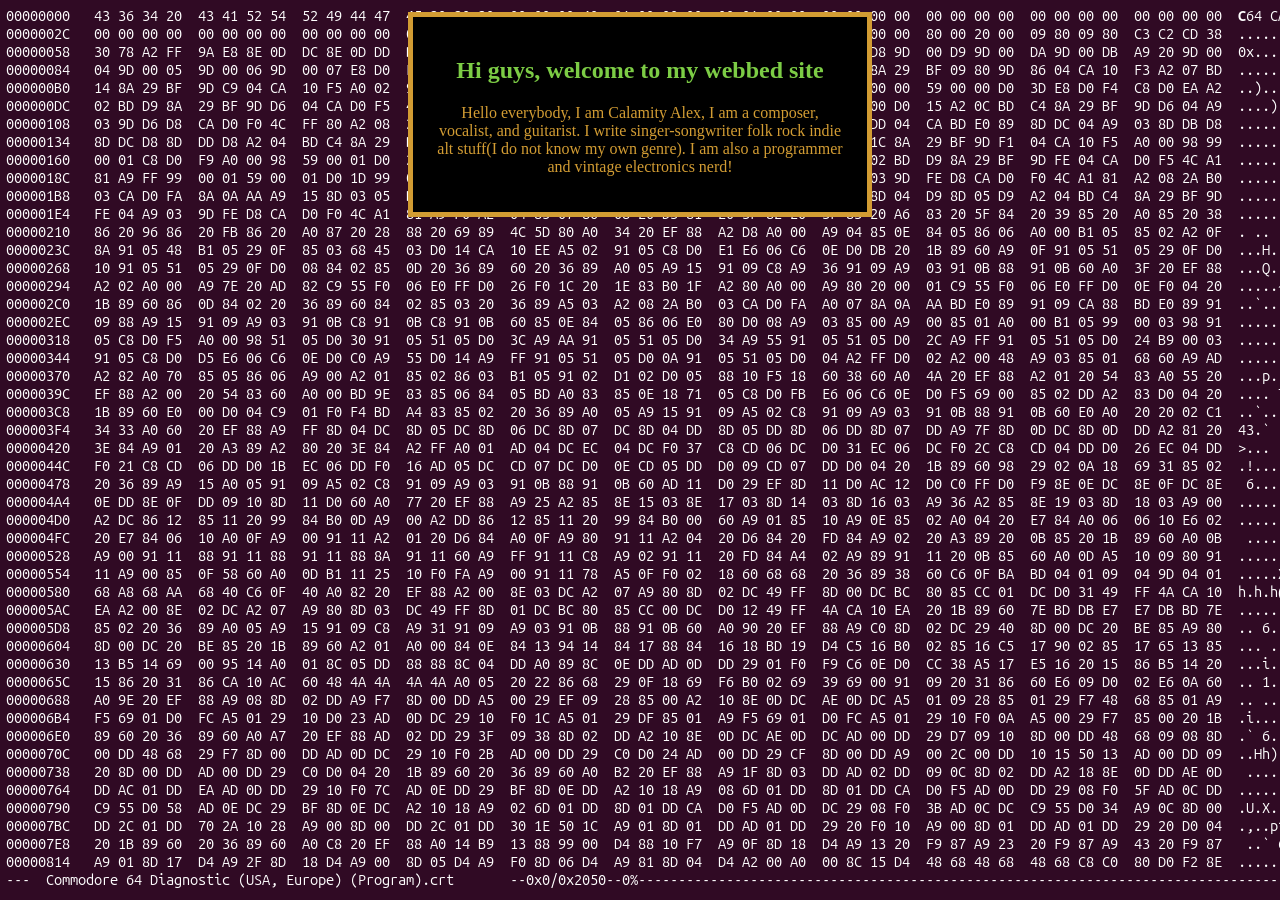
==== index.html @ dca266d4 "Add files via upload" ====
<!DOCTYPE html>
<html>
  <head>
    <meta charset="UTF-8">
    <meta name="viewport" content="width=device-width, initial-scale=1.0">
    <style>
  
    </style>
    
    <title>The webbed site of calamityalex</title>
    <!-- The style.css file allows you to change the look of your web pages.
         If you include the next line in all your web pages, they will all share the same look.
         This makes it easier to make new pages for your site. -->
    <link href="/style.css" rel="stylesheet" type="text/css" media="all">
  </head>
  <body style="background-image: url('c64rom.png');">
  <article class="box" >
    <h1 style= "text-align: center; font-family: cursive; color: var(--green)">Hi guys, welcome to my webbed site</h1>
    
    <p>
    Hello everybody, I am Calamity Alex, I am a composer, vocalist, and guitarist. I write singer-songwriter folk rock indie alt stuff(I do not know my own genre). I am also a programmer and vintage electronics nerd! 
    </p>
  </article>
  </body>
</html>
---- style.css ----
/* CSS is how you can add style to your website, such as colors, fonts, and positioning of your
   HTML content. To learn how to do something, just try searching Google for questions like
   "how to change link color." */

body {
  background-color: white;
  color: black;
  font-family: Verdana;
}

:root {
 --amber: #d29c33;
 --green: #7ccc45;
}
.box {
  width: (10,10);
  margin: 400px;
  margin-top: 12px;
  border: 5px solid var(--amber);
  padding: 20px;
  background: black;
  text-align: center;
  color: var(--amber);
}
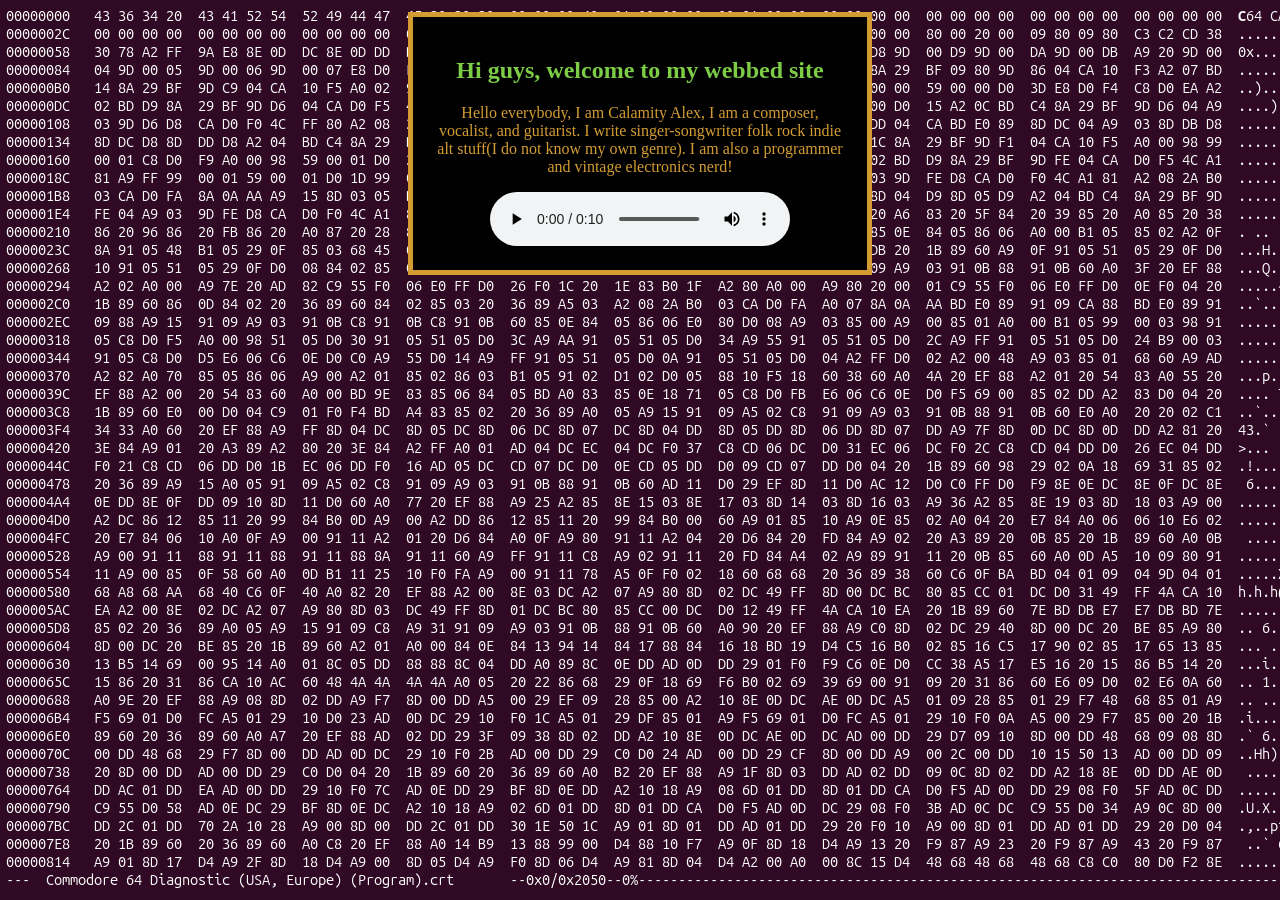
==== commit 660c529e: "Update index.html" ====
--- a/index.html
+++ b/index.html
@@ -20,6 +20,8 @@
     <p>
     Hello everybody, I am Calamity Alex, I am a composer, vocalist, and guitarist. I write singer-songwriter folk rock indie alt stuff(I do not know my own genre). I am also a programmer and vintage electronics nerd! 
     </p>
+
+    <audio controls src="/music/tra.mp3"></audio>
   </article>
   </body>
 </html>
